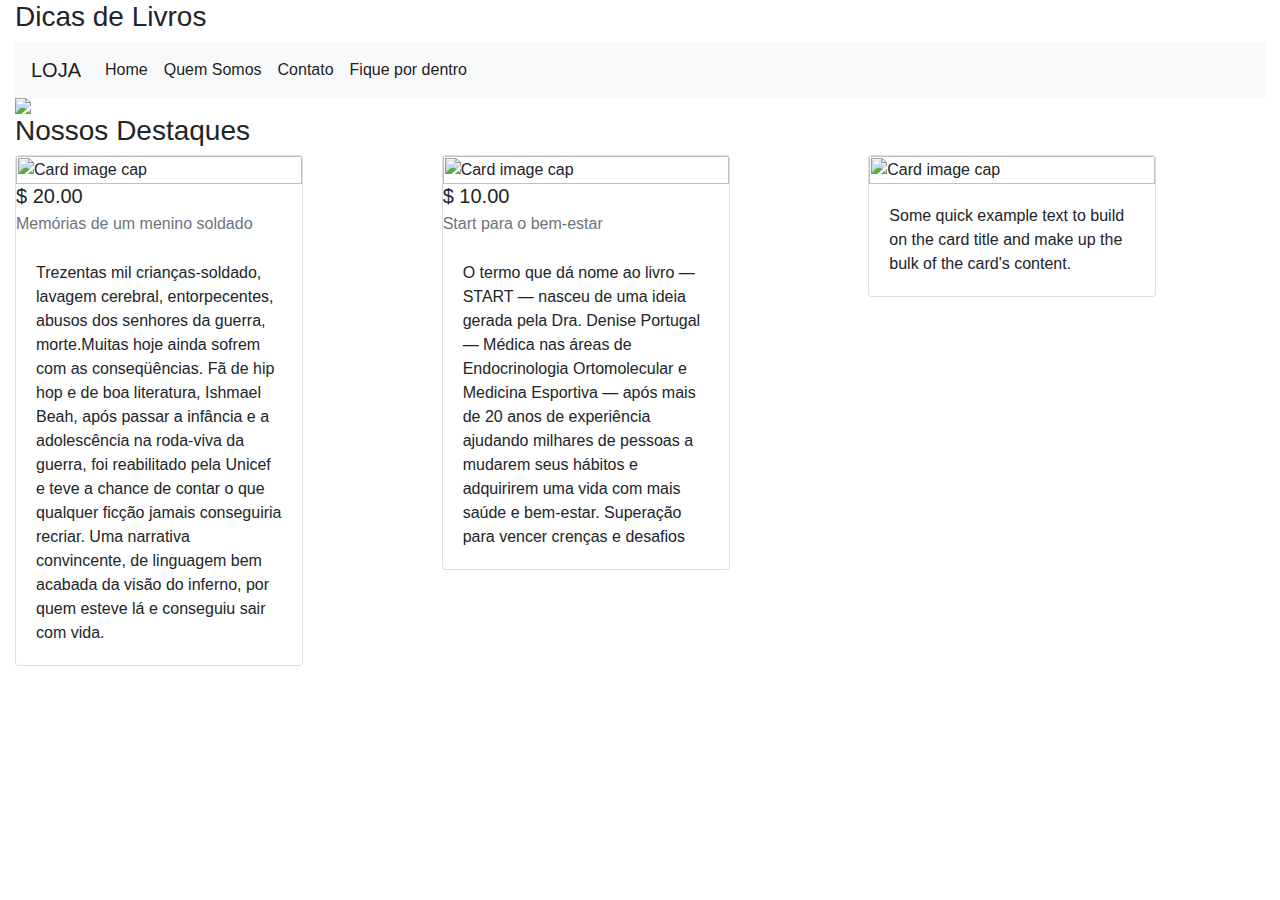
==== index_bootstrap.html @ 0c8b2a59 "Usando bootstrap" ====
<html>
    <head>
        <link rel="stylesheet" href="https://maxcdn.bootstrapcdn.com/bootstrap/4.0.0/css/bootstrap.min.css"
              integrity="sha384-Gn5384xqQ1aoWXA+058RXPxPg6fy4IWvTNh0E263XmFcJlSAwiGgFAW/dAiS6JXm"
              crossorigin="anonymous">
        <link rel="stylesheet" href="estilo2.css">
    </head>

<body>
    <div class="container-fluid">
        <div class="row">
            <div class="col-md-12">
               <h3> Dicas de Livros</h3>
            </div>
        </div>

        <nav class="navbar navbar-expand-lg navbar-light bg-light">
             <a class="navbar-brand" href="#">LOJA</a>
            <button class="navbar-toggler" type="button" data-toggle="collapse" data-target="#navbarSupportedContent" aria-controls="navbarSupportedContent" aria-expanded="false" aria-label="Toggle navigation">
             <span class="navbar-toggler-icon"></span>
            </button>

          <div class="collapse navbar-collapse" id="navbarSupportedContent">
            <ul class="navbar-nav mr-auto">
              <li class="nav-item active">
                <a class="nav-link" href="#">Home</a>
              </li>
              <li class="nav-item active">
                <a class="nav-link" href="#">Quem Somos</a>
              </li>
              <li class="nav-item active">
                <a class="nav-link" href="#">Contato</a>
              </li>
              <li class="nav-item active">
                <a class="nav-link" href="#">Fique por dentro</a>
              </li>
            </ul>
          </div>
        </nav>

        <div class="row" id="imagemLogo">
            <div class="col-md-12">
                <img   id="logoLoja" src="imagens/logolivro.jpg"/>
            </div>
        </div>

        <div class="row"  id="tituloDestaques">
            <div class="col-md-12">
                <h3> Nossos Destaques</h3>
            </div>
        </div>

        <div class="row">
            <div class="col-md-4">
                <div class="card" style="width: 18rem;">
                    <img class="card-img-top" src="imagens/IshmaelBeah.jpg" alt="Card image cap">
                    <h5 class="card-title">$ 20.00</h5>
                    <h6 class="card-subtitle mb-2 text-muted">Memórias de um menino soldado</h6>
                    <div class="card-body">
                        <p class="card-text" id="prefacioLivro" >Trezentas mil crianças-soldado, lavagem cerebral, entorpecentes, abusos dos senhores da guerra,
                            morte.Muitas hoje ainda sofrem com as conseqüências. Fã de hip hop e de boa literatura, Ishmael Beah,
                            após passar a infância e a adolescência na roda-viva da guerra, foi reabilitado pela Unicef e teve a chance de
                            contar o que qualquer ficção jamais conseguiria recriar. Uma narrativa convincente, de linguagem bem acabada da visão
                            do inferno, por quem esteve lá e conseguiu sair com vida.</p>
                    </div>
                </div>
            </div>
                <div class="col-md-4" id="prefacioLivro">
                    <div class="card" style="width: 18rem;">
                         <img class="card-img-top" src="imagens/start.png" alt="Card image cap">
                         <h5 class="card-title">$ 10.00</h5>
                         <h6 class="card-subtitle mb-2 text-muted">Start para o bem-estar</h6>
                        <div class="card-body">
                            <p class="card-text">O termo que dá nome ao livro — START — nasceu de uma ideia gerada pela Dra. Denise Portugal —
				                                Médica nas áreas de Endocrinologia Ortomolecular e Medicina Esportiva — após mais de 20 anos de experiência ajudando
                                                milhares de pessoas a mudarem seus hábitos e adquirirem uma vida com mais saúde e bem-estar. Superação para vencer crenças e desafios</p>
                        </div>
                    </div>
                </div>
                <div class="col-md-4" id="prefacioLivro">
                     <div class="card" style="width: 18rem;">
                         <img class="card-img-top" src="imagens/liderservidor.png" alt="Card image cap">
                        <div class="card-body">
                            <p class="card-text">Some quick example text to build on the card title and make up the bulk of the card's content.</p>
                        </div>
                     </div>
                </div>
            </div>
        </div>



























    <script src="https://code.jquery.com/jquery-3.2.1.slim.min.js"
        integrity="sha384-KJ3o2DKtIkvYIK3UENzmM7KCkRr/rE9/Qpg6aAZGJwFDMVNA/GpGFF93hXpG5KkN"
        crossorigin="anonymous"></script>
    <script src="https://cdnjs.cloudflare.com/ajax/libs/popper.js/1.12.9/umd/popper.min.js"
        integrity="sha384-ApNbgh9B+Y1QKtv3Rn7W3mgPxhU9K/ScQsAP7hUibX39j7fakFPskvXusvfa0b4Q"
        crossorigin="anonymous"></script>
    <script src="https://maxcdn.bootstrapcdn.com/bootstrap/4.0.0/js/bootstrap.min.js"
        integrity="sha384-JZR6Spejh4U02d8jOt6vLEHfe/JQGiRRSQQxSfFWpi1MquVdAyjUar5+76PVCmYl"
        crossorigin="anonymous"></script>
</body>

</html>
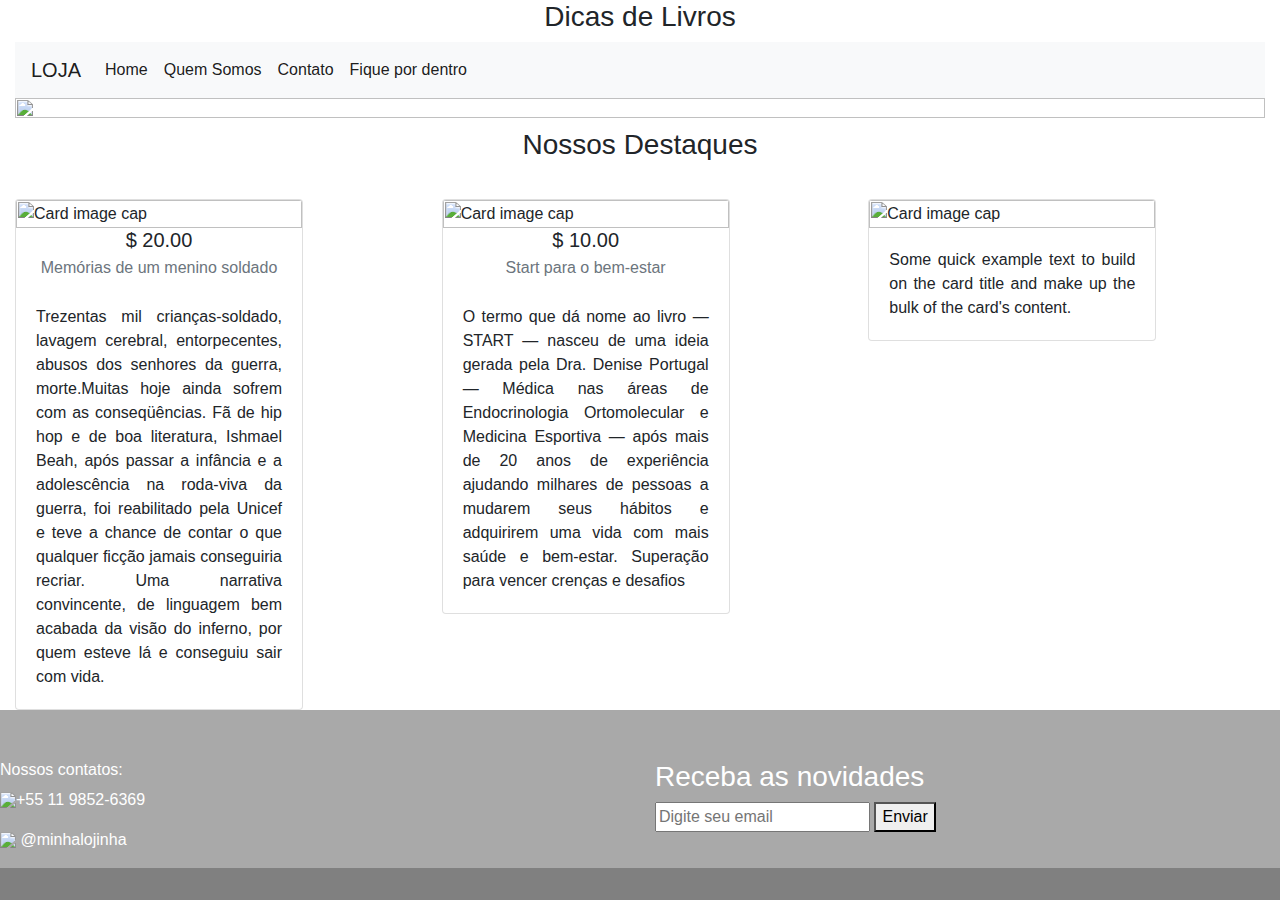
==== commit 41f0cefb: "Usando CSS no bootstrap" ====
--- a/index_bootstrap.html
+++ b/index_bootstrap.html
@@ -88,6 +88,21 @@
             </div>
         </div>
 
+        <div class="row" id="rodape">
+
+            <div class="col-md-6">
+                 <h6 id="rodapeText">Nossos contatos:</h6>
+                <p><img src="imagens/whatszap.png"/>+55 11 9852-6369</p>
+                <p><img src="imagens/twitter.png"/> @minhalojinha</p>
+            </div>
+            <div class="col-md-6">
+                <h3 id="rodapeText" >Receba as novidades</h3>
+                <input type="email" id="txtEmail" placeholder="Digite seu email">
+                <button>Enviar</button>
+            </div>
+
+        </div>
+
 
 
 
--- a/estilo2.css
+++ b/estilo2.css
@@ -0,0 +1,47 @@
+body{
+    background-color: gray;
+}
+
+.container-fluid{
+    background-color: white;
+}
+
+h3{
+    text-align: center;
+}
+
+h5{
+    text-align: center;
+}
+
+h6{
+    text-align: center;
+}
+
+#imagemLogo{
+   margin-bottom: 10px;
+}
+
+#logoLoja{
+     width: 100%;
+}
+
+#tituloDestaques{
+    margin-bottom: 30px
+}
+
+#prefacioLivro{
+    text-align: justify;
+}
+
+#rodapeText{
+    text-align: left;
+
+}
+
+#rodape{
+    padding-top:50px;
+    background-color: darkgrey;
+     color:white;
+}
+
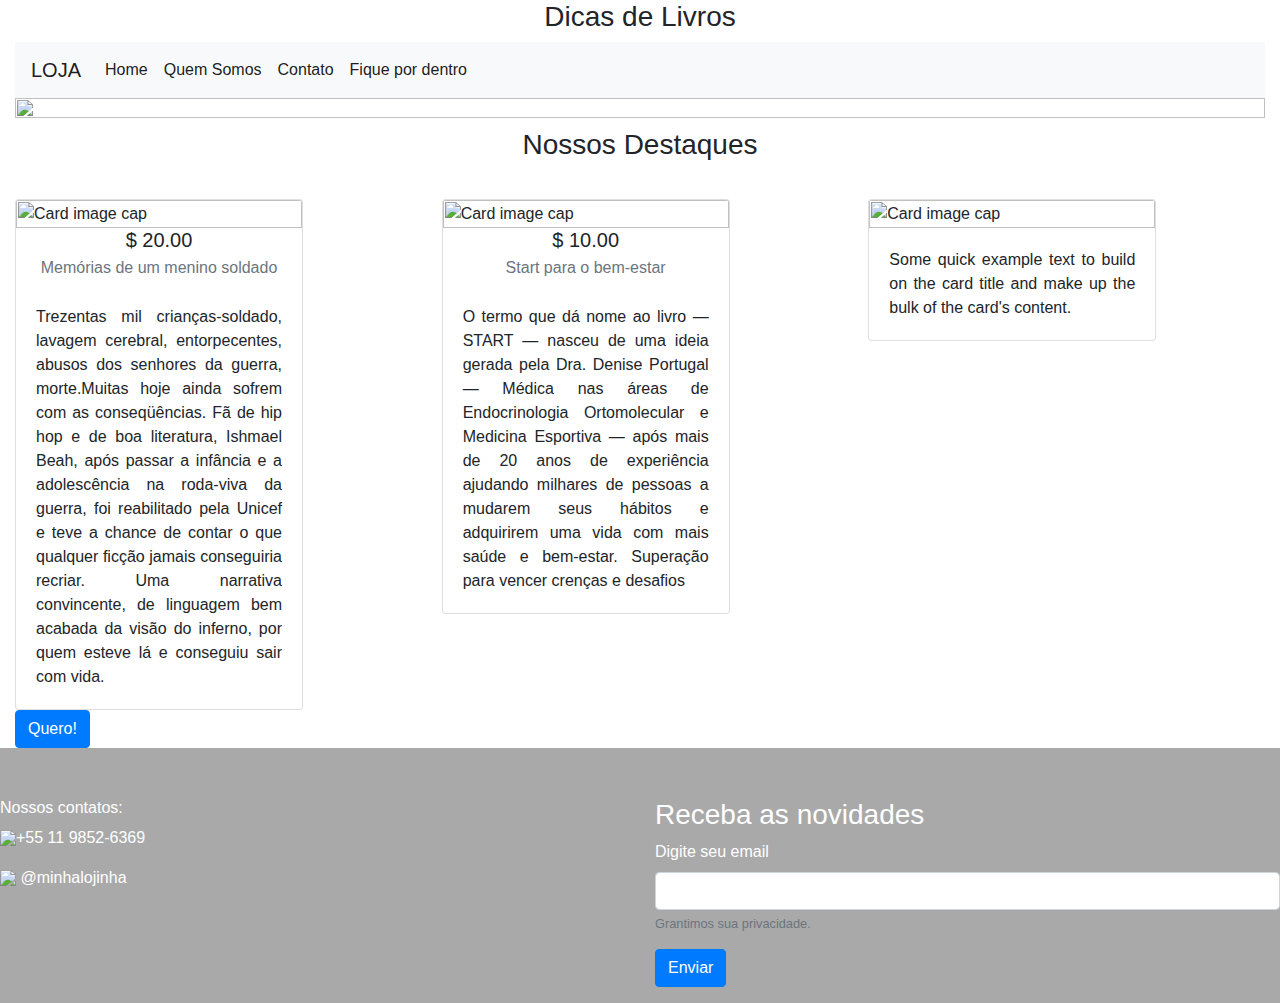
==== commit 57098a50: "incluindo <meta charset="utf-8"/> tratando caracteres especiais. usando modal e forms" ====
--- a/index_bootstrap.html
+++ b/index_bootstrap.html
@@ -1,5 +1,6 @@
 <html>
     <head>
+        <meta charset="utf-8"/>
         <link rel="stylesheet" href="https://maxcdn.bootstrapcdn.com/bootstrap/4.0.0/css/bootstrap.min.css"
               integrity="sha384-Gn5384xqQ1aoWXA+058RXPxPg6fy4IWvTNh0E263XmFcJlSAwiGgFAW/dAiS6JXm"
               crossorigin="anonymous">
@@ -64,6 +65,9 @@
                             do inferno, por quem esteve lá e conseguiu sair com vida.</p>
                     </div>
                 </div>
+                <button type="button" class="btn btn-primary" data-toggle="modal" data-target="#exampleModal">
+                        Quero!
+                </button>
             </div>
                 <div class="col-md-4" id="prefacioLivro">
                     <div class="card" style="width: 18rem;">
@@ -86,6 +90,31 @@
                      </div>
                 </div>
             </div>
+
+         <!-- Modal do produto 1 -->
+        <div class="modal fade" id="exampleModal" tabindex="-1" aria-labelledby="exampleModalLabel" aria-hidden="true">
+              <div class="modal-dialog">
+                <div class="modal-content">
+                  <div class="modal-header">
+                    <h5 class="modal-title" id="exampleModalLabel">MemÃ³rias de um menino soldado</h5>
+                    <button type="button" class="close" data-dismiss="modal" aria-label="Close">
+                      <span aria-hidden="true">&times;</span>
+                    </button>
+                  </div>
+                  <div class="modal-body">
+                    <h3>Parabéns!!!</h3>
+                      <p>Excelente escolha!! Li esse livro a mais de 10 anos e
+                        me fez enxergar a minha realidade de forma diferente!!!</p>
+                  </div>
+                  <div class="modal-footer">
+                    <button type="button" class="btn btn-secondary" data-dismiss="modal">Close</button>
+                  </div>
+                </div>
+              </div>
+            </div>
+            <!-- Fim do modal produto 1 -->
+
+        </div>
         </div>
 
         <div class="row" id="rodape">
@@ -97,11 +126,17 @@
             </div>
             <div class="col-md-6">
                 <h3 id="rodapeText" >Receba as novidades</h3>
-                <input type="email" id="txtEmail" placeholder="Digite seu email">
-                <button>Enviar</button>
+                <form>
+                    <div class="form-group">
+                        <label for="exampleInputEmail1">Digite seu email</label>
+                        <input type="email" class="form-control" id="exampleInputEmail1" aria-describedby="emailHelp">
+                        <small id="emailHelp" class="form-text text-muted">Grantimos sua privacidade.</small>
+                    </div>
+                      <button type="submit" class="btn btn-primary">Enviar</button>
+                </form>
             </div>
 
-        </div>
+
 
 
 
@@ -138,6 +173,7 @@
     <script src="https://maxcdn.bootstrapcdn.com/bootstrap/4.0.0/js/bootstrap.min.js"
         integrity="sha384-JZR6Spejh4U02d8jOt6vLEHfe/JQGiRRSQQxSfFWpi1MquVdAyjUar5+76PVCmYl"
         crossorigin="anonymous"></script>
+
 </body>
 
 </html>--- a/estilo2.css
+++ b/estilo2.css
@@ -45,3 +45,7 @@
      color:white;
 }
 
+#exampleModal{
+    color: black
+}
+
